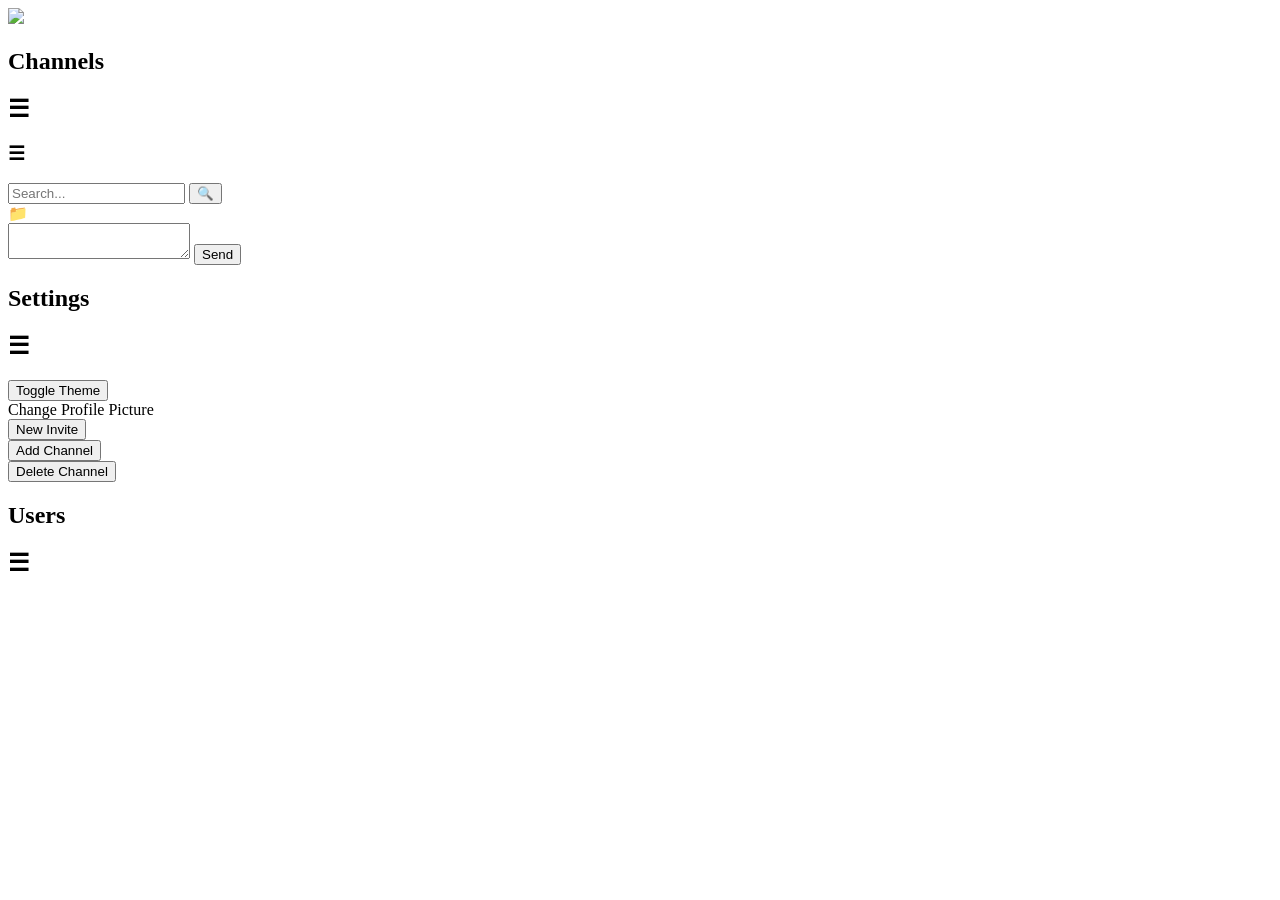
==== interface/app/index.html @ d5175a41 "move padding into styles.css" ====
<!DOCTYPE html>
<html lang="en">
    <head>
    <meta charset="UTF-8">
    <meta name="viewport" content="width=device-width, initial-scale=1, maximum-scale=1, user-scalable=no" viewport-fit=cover>
    <meta name="apple-mobile-web-app-status-bar-style" content="black-translucent">
    <link rel="icon" href="./images/main.png" type="image/png">
    <title>Chat</title>
    <link rel="stylesheet" href="/shared/webkit.css">
    <link rel="stylesheet" href="/app/styles.css">
    <link rel="stylesheet" href="/shared/themes.css">
    
    <script src="/app/scripts.js"></script>
    <script src="/shared/themes.js"></script>
    <link rel="manifest" href="/app/manifest.json">
    <meta name="theme-color" content="#181818">
    </head>
    <body>
    <div id="container" class="container">
        <div id ="sidebar-l" class="sidebar">
            <img id="main-image" src="/images/main.png">
            <div class="sidebar-items">
                <div id="channels-header" class="sidebar-item-header"><h2>Channels</h2><h2>☰</h2></div>
                <div id="channels"></div>
            </div>
        </div>
        <div id="chat" class="card">
            <div id="chat-header">
                <div id="sidebar-button"><h3>☰</h3></div>
                <h3 id="chat-header-text"></h3>
                <div id="chat-header-search">
                    <input id="search-bar" type="text" placeholder="Search...">
                    <button id="search-button">🔍</button>
                </div>
            </div>
            <div id="chat-window"></div>
            
            <div id="message-box">
                <div class="file-input">
                    <label id="files-input-label" for="files-input">📁</label>
                    <input type="file" id="files-input" multiple style="display:none">
                    <div id="upload-progress"></div>
                </div>
                <textarea id="user-input" autocomplete="off" autocorrect="off" autocapitalize="none" spellcheck="false"></textarea>
                <button id="send-button" class="btn up">Send</button>
            </div>
        </div>
        <div id ="sidebar-r" class="sidebar">
            <div class="sidebar-items">
                <div id="settings-header" class="sidebar-item-header"><h2>Settings</h2><h2>☰</h2></div>
                <div id="settings-content">
                    <div id="theme-toggle-item" class="sidebar-item">
                        <button id="theme-toggle-button" class="btn left">Toggle Theme</button>
                    </div>
                    <div id="profile-picture-item" class="sidebar-item">
                        <label id="profile-picture-input-label" class="btn left" for="profile-picture-input">Change Profile Picture</label>
                        <input id="profile-picture-input" type="file" style="display:none">
                    </div>
                    <div id="invite-code-item" class="sidebar-item">
                        <button id="new-invite-button" class="btn left">New Invite</button>
                        <div id="invite-code-subitem" class="subitem" style="display:none">
                            <input id="invite-code" placeholder="Loading..."></input>
                            <button id="invite-code-close-button" class="btn right">Close</button>
                        </div>
                    </div>
                    <div id="add-channel-item" class="sidebar-item">
                        <button id="add-channel-button" class="btn left">Add Channel</button>
                        <div id="add-channel-subitem" class="subitem" style="display:none">
                            <input id="channel-name" placeholder="New channel name"></input>
                            <button id="add-channel-add-button" class="btn right">Add</button>
                        </div>
                    </div>
                    <div id="delete-channel-item" class="sidebar-item">
                        <button id="delete-channel-button" class="btn left">Delete Channel</button>
                        <div id="delete-channel-subitem" class="subitem" style="display:none">
                            <select id="delete-channel-name" class="dropdown"></select>
                            <button id="delete-channel-delete-button" class="btn right">Delete</button>
                        </div>
                    </div>
                </div>
            </div>
            <div class="sidebar-items">
                <div id="users-header" class="sidebar-item-header"><h2>Users</h2><h2>☰</h2></div>
                <div id="user-list"></div>
            </div>
        </div>
    </div>
    </body>
</html>
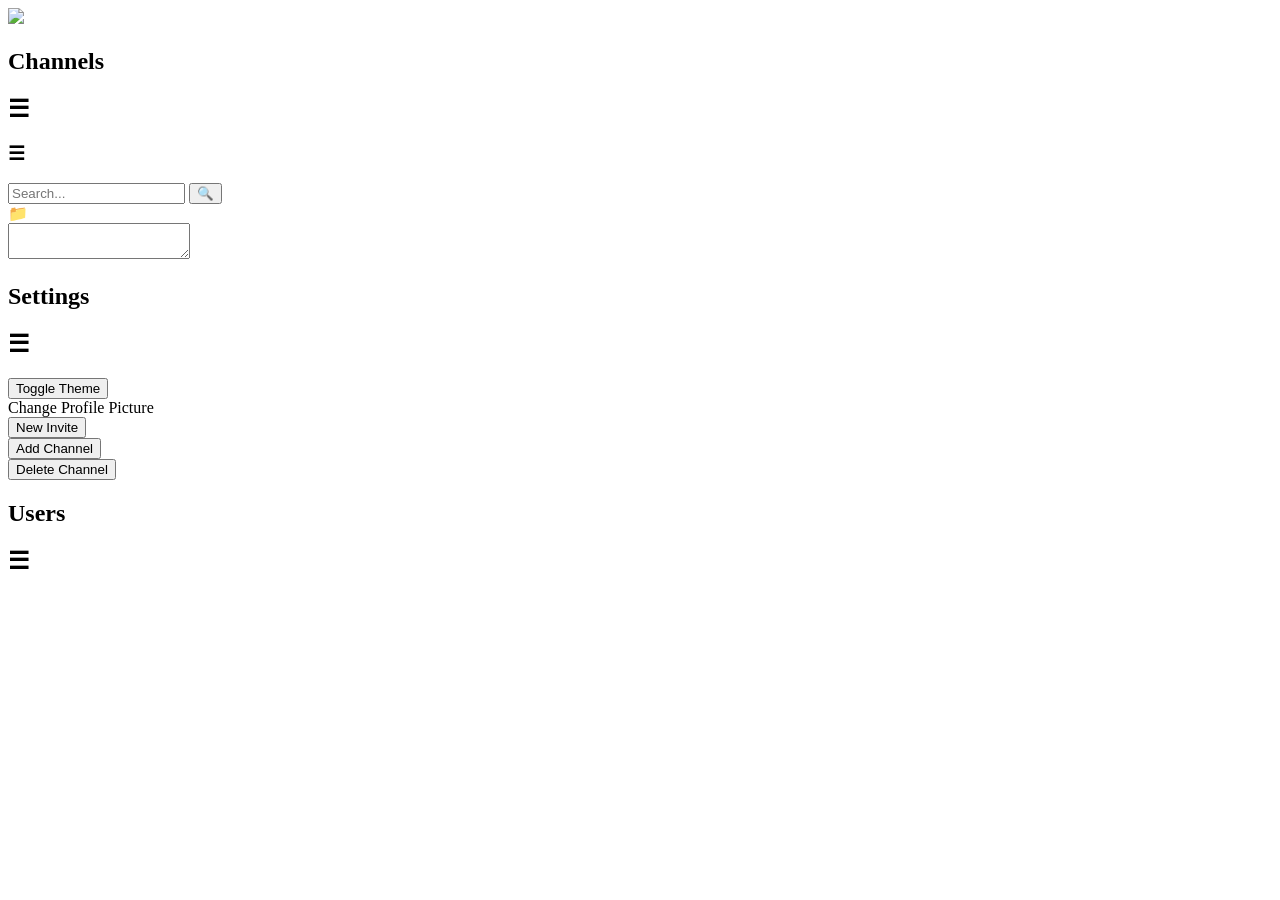
==== commit 2c4c3a15: "hide send button (not necessary since keyboard enter now works on phones) and add some simple reconn" ====
--- a/interface/app/index.html
+++ b/interface/app/index.html
@@ -2,8 +2,7 @@
 <html lang="en">
     <head>
     <meta charset="UTF-8">
-    <meta name="viewport" content="width=device-width, initial-scale=1, maximum-scale=1, user-scalable=no" viewport-fit=cover>
-    <meta name="apple-mobile-web-app-status-bar-style" content="black-translucent">
+    <meta name="viewport" content="width=device-width, initial-scale=1, maximum-scale=1, user-scalable=no, viewport-fit=cover, interactive-widgets=resizes-content">
     <link rel="icon" href="./images/main.png" type="image/png">
     <title>Chat</title>
     <link rel="stylesheet" href="/shared/webkit.css">
@@ -42,7 +41,7 @@
                     <div id="upload-progress"></div>
                 </div>
                 <textarea id="user-input" autocomplete="off" autocorrect="off" autocapitalize="none" spellcheck="false"></textarea>
-                <button id="send-button" class="btn up">Send</button>
+                <button id="send-button" class="btn up" style="display:none">Send</button>
             </div>
         </div>
         <div id ="sidebar-r" class="sidebar">
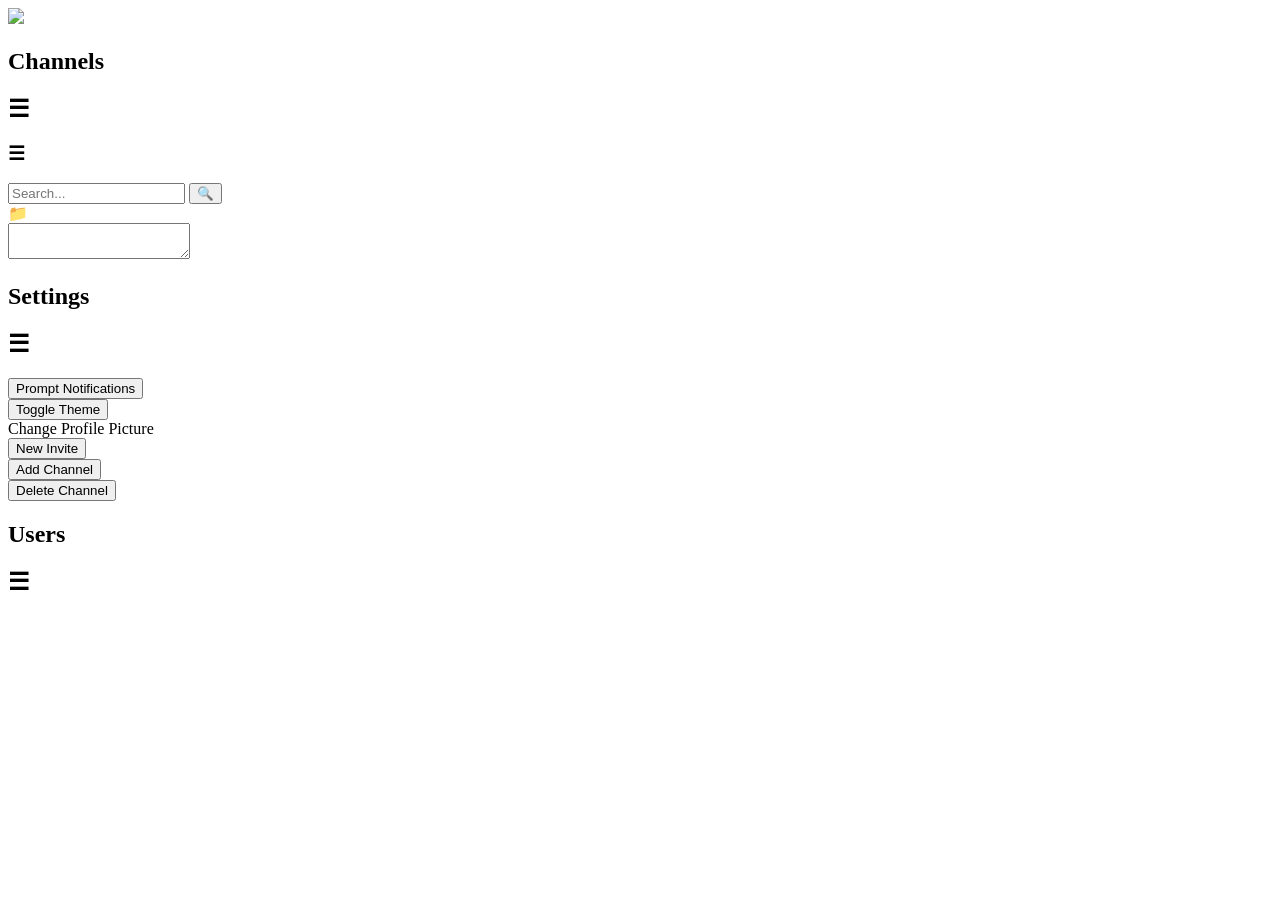
==== commit 560e0d33: "add notification button" ====
--- a/interface/app/index.html
+++ b/interface/app/index.html
@@ -48,6 +48,9 @@
             <div class="sidebar-items">
                 <div id="settings-header" class="sidebar-item-header"><h2>Settings</h2><h2>☰</h2></div>
                 <div id="settings-content">
+                    <div id="notification-item" class="sidebar-item">
+                        <button id="notification-button" class="btn left">Prompt Notifications</button>
+                    </div>
                     <div id="theme-toggle-item" class="sidebar-item">
                         <button id="theme-toggle-button" class="btn left">Toggle Theme</button>
                     </div>
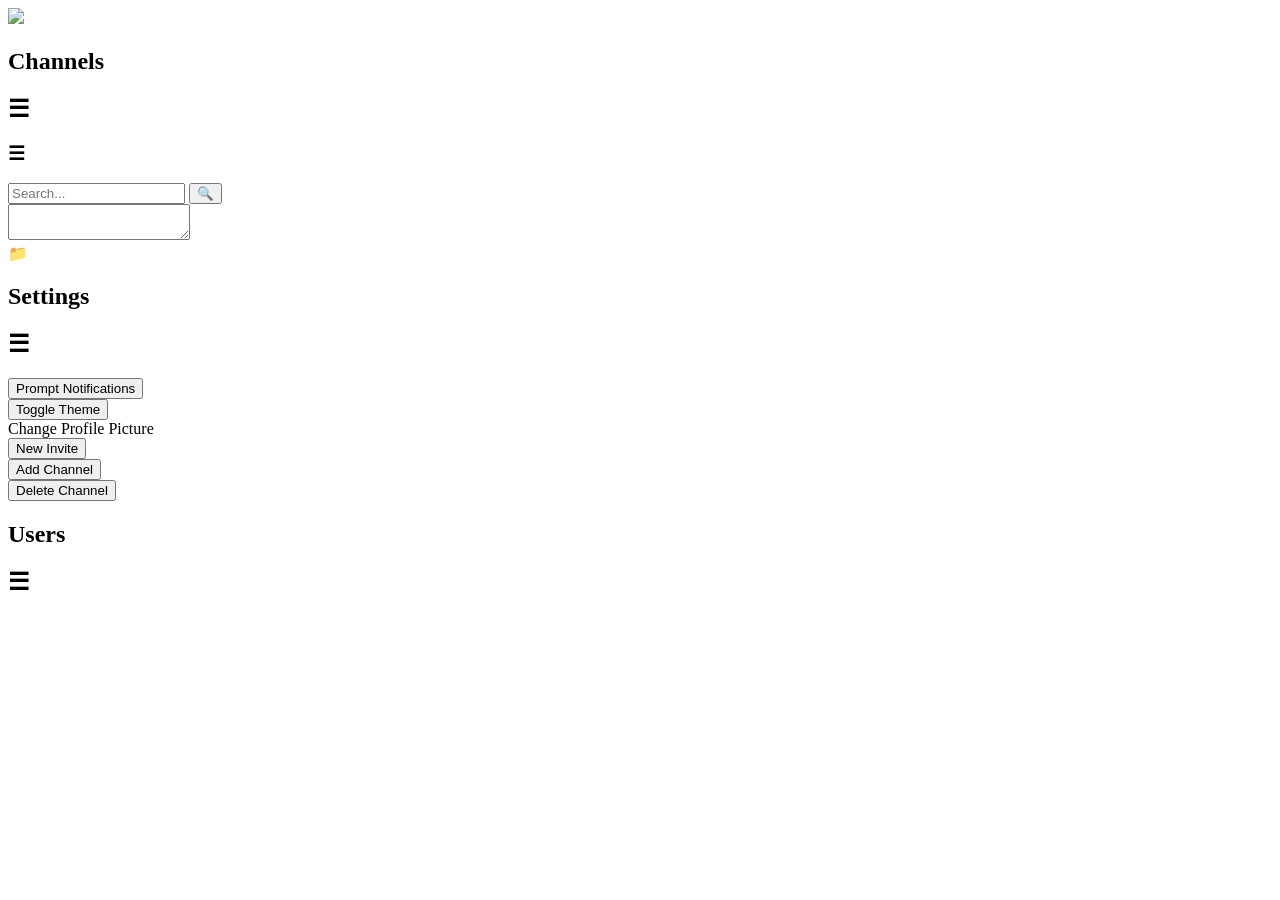
==== commit 224d7e6a: "move to work on laptop, modifying saving code" ====
--- a/interface/app/index.html
+++ b/interface/app/index.html
@@ -34,14 +34,16 @@
             </div>
             <div id="chat-window"></div>
             
-            <div id="message-box">
-                <div class="file-input">
-                    <label id="files-input-label" for="files-input">📁</label>
-                    <input type="file" id="files-input" multiple style="display:none">
-                    <div id="upload-progress"></div>
+            <div id="chat-footer">
+                <div id="upload-indicator"></div>
+                <div id="message-box">
+                    <textarea id="user-input" autocomplete="off" autocorrect="off" autocapitalize="none" spellcheck="false"></textarea>
+                    <div class="file-input">
+                        <label id="files-input-label" for="files-input">📁</label>
+                        <input type="file" id="files-input" multiple style="display:none">
+                    </div>
+                    <button id="send-button" class="btn up" style="display:none">Send</button>
                 </div>
-                <textarea id="user-input" autocomplete="off" autocorrect="off" autocapitalize="none" spellcheck="false"></textarea>
-                <button id="send-button" class="btn up" style="display:none">Send</button>
             </div>
         </div>
         <div id ="sidebar-r" class="sidebar">
